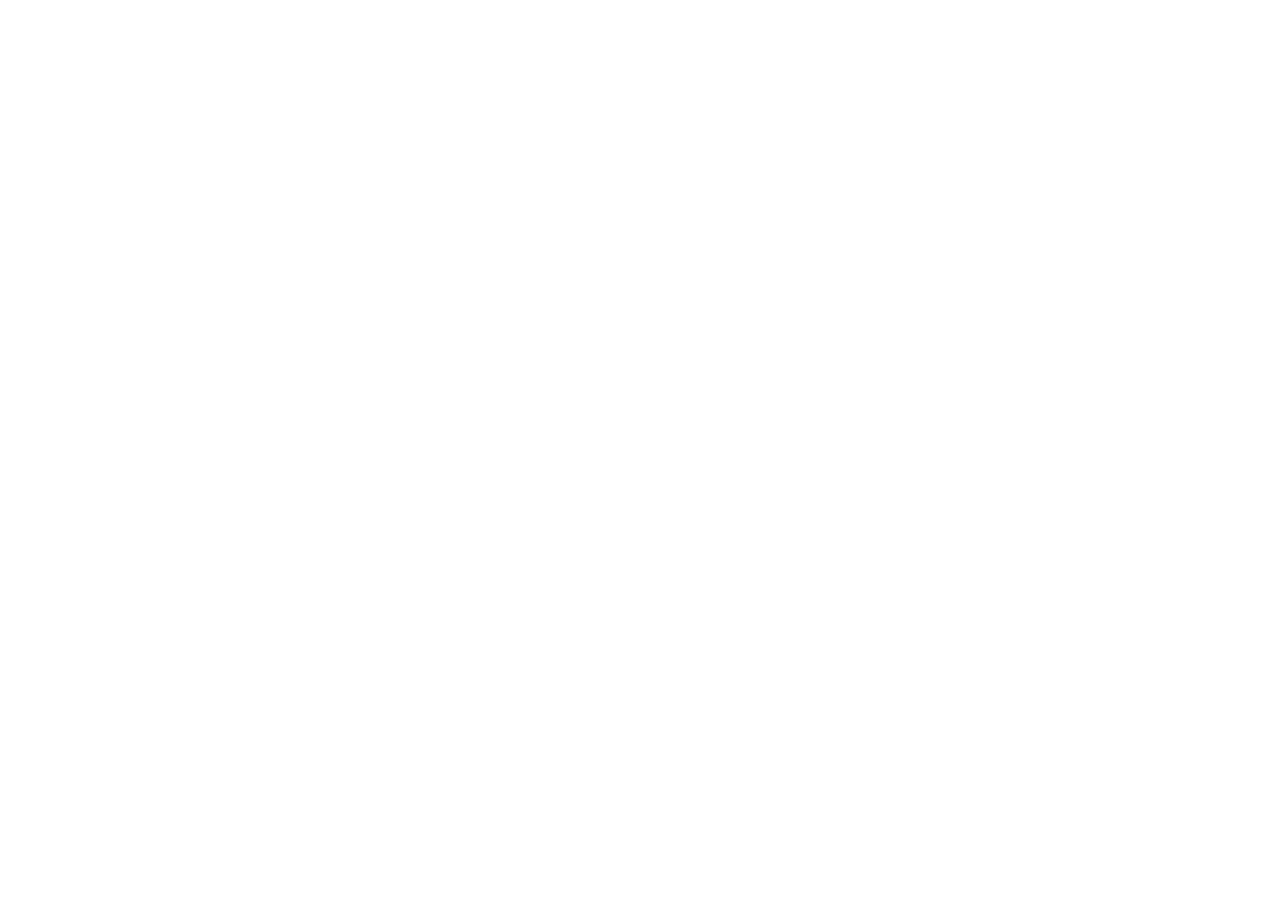
==== index.html @ da74459f "first commit" ====
<!DOCTYPE html>
<html lang="en">
<head>
    <meta charset="UTF-8">
    <meta name="viewport" content="width=device-width, initial-scale=1.0">
    <link href="https://cdn.jsdelivr.net/npm/bootstrap@5.3.3/dist/css/bootstrap.min.css" rel="stylesheet" integrity="sha384-QWTKZyjpPEjISv5WaRU9OFeRpok6YctnYmDr5pNlyT2bRjXh0JMhjY6hW+ALEwIH" crossorigin="anonymous">
    <script src="https://kit.fontawesome.com/4246e4d6fd.js" crossorigin="anonymous"></script>
    <link rel="stylesheet" href="reset.css">
    <link rel="stylesheet" href="./styles.css">


    <title>Document</title>
</head>
<body class="body">
    
    <section id="posts" class="main_section">
        
    </section>

    

    <script src="https://cdn.jsdelivr.net/npm/@popperjs/core@2.11.8/dist/umd/popper.min.js" integrity="sha384-I7E8VVD/ismYTF4hNIPjVp/       Zjvgyol6VFvRkX/vR+Vc4jQkC+hVqc2pM8ODewa9r" crossorigin="anonymous"></script>    
    <script src="https://cdn.jsdelivr.net/npm/bootstrap@5.3.3/dist/js/bootstrap.min.js"     integrity="sha384-0pUGZvbkm6XF6gxjEnlmuGrJXVbNuzT9qBBavbLwCsOGabYfZo0T0to5eqruptLy" crossorigin="anonymous"></script>


    <script src="./main.js"></script>
</body>
</html>
---- styles.css ----
.body {
    width: min(100%, 1440px);
    /* display: flex; */
    /* margin: auto; */



}

.main_section {
    /* margin: auto; */
    display: flex;
    flex-wrap: wrap;
    /* width: min(100%, 1440px); */
    justify-content: space-around;
    gap: 20px;
}

.main_section2 {
    display: block;
}


.article_width {
    display: flex;
    flex-direction: column;
    padding: 5px;
    width: min(100%, 400px);
    max-width: 400px;
    height: 500px;
    background-position: center;
    background-repeat: no-repeat;
    background-size: cover;
    border: solid gray ;
    border-radius: 5px;
    transition: 0.3s;
    background-image: url(./images.jpg);
    overflow: scroll;


}

.h2 {
    color: black;
}

.p {
    color: solid black;
}

.article_width:hover {
    transform: scale(1.1);
    cursor: pointer;
}
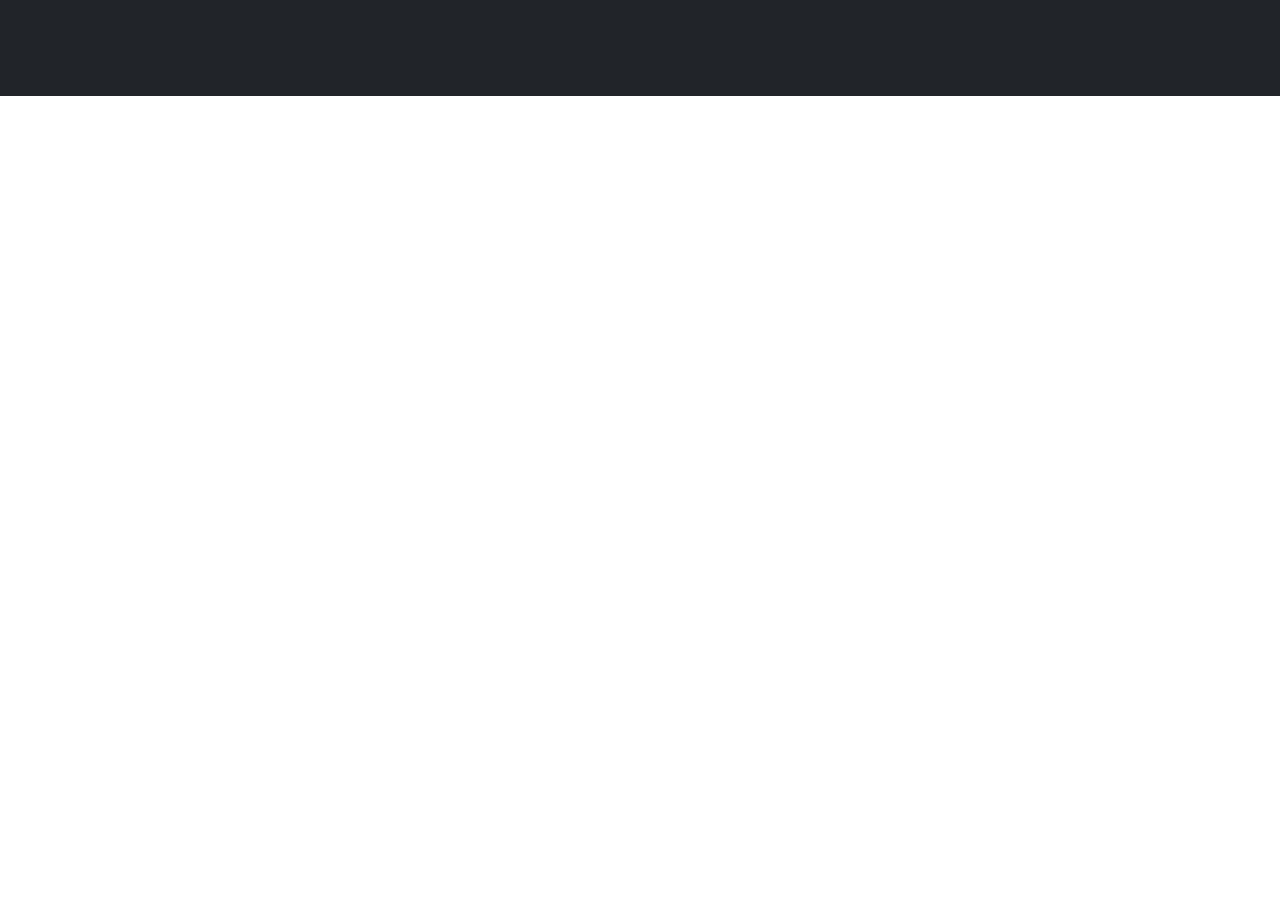
==== commit fee368ea: "m" ====
--- a/index.html
+++ b/index.html
@@ -13,7 +13,7 @@
 </head>
 <body class="body">
     
-    <section id="posts" class="main_section">
+    <section id="posts" class="main_section bg-dark p-5">
         
     </section>
 
--- a/styles.css
+++ b/styles.css
@@ -27,7 +27,7 @@
     padding: 5px;
     width: min(100%, 400px);
     max-width: 400px;
-    height: 500px;
+    height: 700px;
     background-position: center;
     background-repeat: no-repeat;
     background-size: cover;
@@ -53,3 +53,8 @@
     cursor: pointer;
 }
 
+.buttons {
+    display: inline-block;
+    width: 100px;
+    height: 10px;
+}